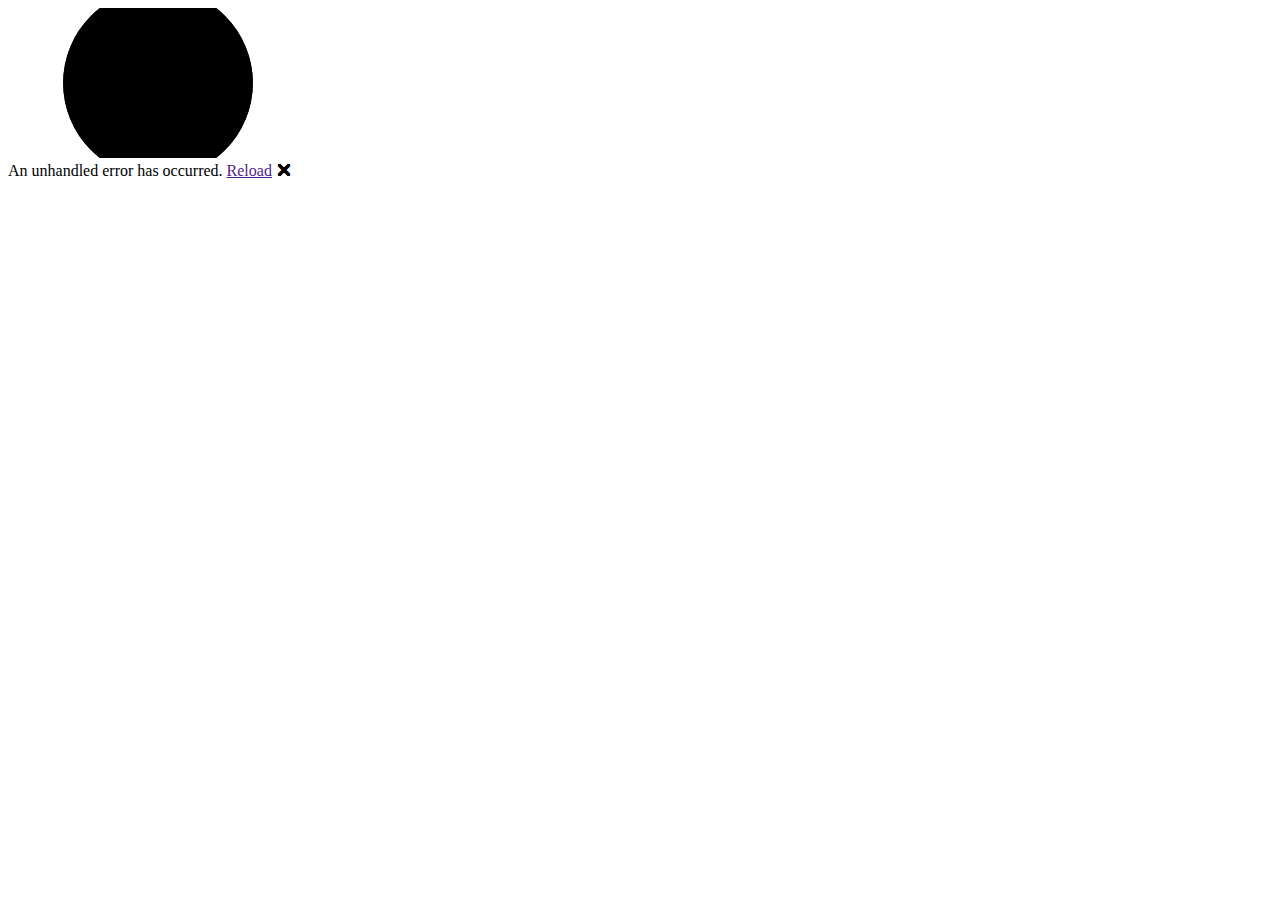
==== wwwroot/index.html @ 33e9365c "Add project files." ====
<!DOCTYPE html>
<html lang="en">

<head>
        <meta charset="utf-8" />
        <meta name="viewport" content="width=device-width, initial-scale=1.0" />
        <title>AppServiceConfiguration</title>
        <base href="/" />
        <link rel="stylesheet" href="css/paper.min.css" />
        <link rel="stylesheet" href="css/app.css" />
        <!-- If you add any scoped CSS files, uncomment the following to load them
        <link href="AppServiceConfiguration.styles.css" rel="stylesheet" /> -->
        <link href="manifest.webmanifest" rel="manifest" />
        <link rel="apple-touch-icon" sizes="512x512" href="icon-512.png" />
        <link rel="apple-touch-icon" sizes="192x192" href="icon-192.png" />
</head>

<body>
    <div id="app">
        <svg class="loading-progress">
            <circle r="40%" cx="50%" cy="50%" />
            <circle r="40%" cx="50%" cy="50%" />
        </svg>
        <div class="loading-progress-text"></div>
    </div>

    <div id="blazor-error-ui">
        An unhandled error has occurred.
        <a href="" class="reload">Reload</a>
        <a class="dismiss">🗙</a>
    </div>
    <script src="_framework/blazor.webassembly.js"></script>
    <script src="js/download.js"></script>
    <script>navigator.serviceWorker.register('service-worker.js');</script>
</body>

</html>
---- wwwroot/css/paper.min.css ----
@charset "UTF-8";@import url("https://fonts.googleapis.com/css?family=Neucha|Patrick+Hand+SC&display=swap");html{--primary:#41403e;--secondary:#0b74d5;--success:#86a361;--warning:#ddcd45;--danger:#a7342d;--muted:#868e96;--primary-light:#cdcccb;--secondary-light:#d8ebfd;--success-light:#d5dfc8;--warning-light:#f5f0c6;--danger-light:#f0cbc9;--muted-light:#e6e7e9;--primary-dark:#000;--secondary-dark:#000;--success-dark:#374427;--warning-dark:#746a15;--danger-dark:#000;--muted-dark:#313538;--primary-light-10:#5b5a57;--secondary-light-10:#208ef3;--success-light-10:#9fb681;--warning-light-10:#e5d970;--danger-light-10:#cb453c;--muted-light-10:#a1a8ae;--primary-dark-10:#272625;--secondary-dark-10:#085aa5;--success-dark-10:#4a5a35;--warning-dark-10:#746a15;--danger-dark-10:#7f2722;--muted-dark-10:#6c757d;--primary-shaded-50:#c1c0bd;--primary-shaded-70:#f2f2f2;--white-dark:rgba(0,0,0,0.03);--white-dark-light-80:hsla(0,0%,80%,0.03);--light-dark:rgba(0,0,0,0.7);--white:#fff;--main-background:#fff;--main-background-light:#fff;--primary-text:#272625;--secondary-text:#085aa5;--success-text:#4a5a35;--warning-text:#746a15;--danger-text:#7f2722;--muted-text:#6c757d;--primary-inverse:#fff}html,html.dark{--black:#000;--shadow-color-regular:rgba(0,0,0,0.2);--shadow-color-hover:rgba(0,0,0,0.3)}html.dark{--primary:#fff;--secondary:#5595ce;--success:#70c272;--warning:#d4c252;--danger:#df4c57;--muted:#868e96;--primary-light:#fff;--secondary-light:#69a1d4;--success-light:#82ca84;--warning-light:#d9c966;--danger-light:#e3626b;--muted-light:#949ba2;--primary-dark:grey;--secondary-dark:#1f476b;--success-dark:#265927;--warning-dark:#71651c;--danger-dark:#7c161e;--muted-dark:#313538;--primary-light-10:#fff;--secondary-light-10:#7daed9;--success-light-10:#94d195;--warning-light-10:#ded07b;--danger-light-10:#e77780;--muted-light-10:#a1a8ae;--primary-dark-10:#e6e6e6;--secondary-dark-10:#367cba;--success-dark-10:#4cb34f;--warning-dark-10:#c3ae30;--danger-dark-10:#d22633;--muted-dark-10:#6c757d;--primary-shaded-50:#343332;--primary-shaded-70:#2f2e2d;--white-dark:hsla(0,0%,100%,0.03);--white-dark-light-80:hsla(0,0%,100%,0.03);--light-dark:hsla(0,0%,100%,0.7);--white:#fff;--main-background:#41403e;--main-background-light:#c1c0bd;--primary-text:#41403e;--secondary-text:#1f476b;--success-text:#265927;--warning-text:#71651c;--danger-text:#7c161e;--muted-text:#949ba2;--primary-inverse:#41403e}.text-primary{color:#41403e;color:var(--primary)}.background-primary{background-color:#41403e;background-color:var(--primary-light)}.text-secondary{color:#41403e;color:var(--secondary)}.background-secondary{background-color:#41403e;background-color:var(--secondary-light)}.text-success{color:#41403e;color:var(--success)}.background-success{background-color:#41403e;background-color:var(--success-light)}.text-warning{color:#41403e;color:var(--warning)}.background-warning{background-color:#41403e;background-color:var(--warning-light)}.text-danger{color:#41403e;color:var(--danger)}.background-danger{background-color:#41403e;background-color:var(--danger-light)}.text-muted{color:#41403e;color:var(--muted)}.background-muted{background-color:#41403e;background-color:var(--muted-light)}
/*! normalize.css v7.0.0 | MIT License | github.com/necolas/normalize.css */html{line-height:1.15;-ms-text-size-adjust:100%;-webkit-text-size-adjust:100%}body{margin:0}article,aside,footer,header,nav,section{display:block}h1{font-size:2em;margin:.67em 0}figcaption,figure,main{display:block}figure{margin:1em 40px}hr{box-sizing:content-box;height:0;overflow:visible}pre{font-family:monospace,monospace;font-size:1em}a{background-color:transparent;-webkit-text-decoration-skip:objects}abbr[title]{border-bottom:none;text-decoration:underline;-webkit-text-decoration:underline dotted;text-decoration:underline dotted}b,strong{font-weight:inherit;font-weight:bolder}code,kbd,samp{font-family:monospace,monospace;font-size:1em}dfn{font-style:italic}mark{background-color:#ff0;color:#000}small{font-size:80%}sub,sup{font-size:75%;line-height:0;position:relative;vertical-align:baseline}sub{bottom:-.25em}sup{top:-.5em}audio,video{display:inline-block}audio:not([controls]){display:none;height:0}img{border-style:none}svg:not(:root){overflow:hidden}button,input,optgroup,select,textarea{font-family:sans-serif;font-size:100%;line-height:1.15;margin:0}button,input{overflow:visible}button,select{text-transform:none}[type=reset],[type=submit],button,html [type=button]{-webkit-appearance:button}[type=button]::-moz-focus-inner,[type=reset]::-moz-focus-inner,[type=submit]::-moz-focus-inner,button::-moz-focus-inner{border-style:none;padding:0}[type=button]:-moz-focusring,[type=reset]:-moz-focusring,[type=submit]:-moz-focusring,button:-moz-focusring{outline:1px dotted ButtonText}fieldset{padding:.35em .75em .625em}legend{box-sizing:border-box;color:inherit;display:table;max-width:100%;padding:0;white-space:normal}progress{display:inline-block;vertical-align:baseline}textarea{overflow:auto}[type=checkbox],[type=radio]{box-sizing:border-box;padding:0}[type=number]::-webkit-inner-spin-button,[type=number]::-webkit-outer-spin-button{height:auto}[type=search]{-webkit-appearance:textfield;outline-offset:-2px}[type=search]::-webkit-search-cancel-button,[type=search]::-webkit-search-decoration{-webkit-appearance:none}::-webkit-file-upload-button{-webkit-appearance:button;font:inherit}details,menu{display:block}summary{display:list-item}canvas{display:inline-block}[hidden],template{display:none}html{box-sizing:border-box}*,:after,:before{box-sizing:inherit}.container.container-xs{max-width:480px}.container.container-sm{max-width:768px}.container.container-md{max-width:992px}.container.container-lg{max-width:1200px}.section{margin-bottom:2rem;margin-top:1rem;word-wrap:break-word}.section:after{color:#8f8d89;content:"~~~";display:block;font-size:1.5rem;position:relative;text-align:center}hr{border:0}hr:after{color:#8f8d89;content:"~~~";display:block;font-size:1.5rem;position:relative;text-align:center;top:-.75rem}.paper{background-color:#41403e;background-color:var(--main-background);border:1px solid #cdcccb;box-shadow:-1px 5px 35px -9px rgba(0,0,0,.2);margin-bottom:1rem;margin-top:1rem;padding:2rem}@media only screen and (max-width:480px){.paper{margin-bottom:0;margin-top:0;padding:1rem;width:100%}}.row{display:flex;flex-flow:row wrap;margin-bottom:1rem;margin-left:auto;margin-right:auto}.row.flex-right{justify-content:flex-end}.row.flex-center{justify-content:center}.row.flex-edges{justify-content:space-between}.row.flex-spaces{justify-content:space-around}.row.flex-top{align-items:flex-start}.row.flex-middle{align-items:center}.row.flex-bottom{align-items:flex-end}.col{padding:1rem}@media only screen and (max-width:768px){.col{flex:0 0 100%;max-width:100%}}.col-fill{flex:1 1 0;width:auto}@media only screen and (min-width:0){.col-1{flex:0 0 8.3333333333%;max-width:8.3333333333%}.col-2{flex:0 0 16.6666666667%;max-width:16.6666666667%}.col-3{flex:0 0 25%;max-width:25%}.col-4{flex:0 0 33.3333333333%;max-width:33.3333333333%}.col-5{flex:0 0 41.6666666667%;max-width:41.6666666667%}.col-6{flex:0 0 50%;max-width:50%}.col-7{flex:0 0 58.3333333333%;max-width:58.3333333333%}.col-8{flex:0 0 66.6666666667%;max-width:66.6666666667%}.col-9{flex:0 0 75%;max-width:75%}.col-10{flex:0 0 83.3333333333%;max-width:83.3333333333%}.col-11{flex:0 0 91.6666666667%;max-width:91.6666666667%}.col-12{flex:0 0 100%;max-width:100%}}@media only screen and (min-width:480px){.xs-1{flex:0 0 8.3333333333%;max-width:8.3333333333%}.xs-2{flex:0 0 16.6666666667%;max-width:16.6666666667%}.xs-3{flex:0 0 25%;max-width:25%}.xs-4{flex:0 0 33.3333333333%;max-width:33.3333333333%}.xs-5{flex:0 0 41.6666666667%;max-width:41.6666666667%}.xs-6{flex:0 0 50%;max-width:50%}.xs-7{flex:0 0 58.3333333333%;max-width:58.3333333333%}.xs-8{flex:0 0 66.6666666667%;max-width:66.6666666667%}.xs-9{flex:0 0 75%;max-width:75%}.xs-10{flex:0 0 83.3333333333%;max-width:83.3333333333%}.xs-11{flex:0 0 91.6666666667%;max-width:91.6666666667%}.xs-12{flex:0 0 100%;max-width:100%}}@media only screen and (min-width:768px){.sm-1{flex:0 0 8.3333333333%;max-width:8.3333333333%}.sm-2{flex:0 0 16.6666666667%;max-width:16.6666666667%}.sm-3{flex:0 0 25%;max-width:25%}.sm-4{flex:0 0 33.3333333333%;max-width:33.3333333333%}.sm-5{flex:0 0 41.6666666667%;max-width:41.6666666667%}.sm-6{flex:0 0 50%;max-width:50%}.sm-7{flex:0 0 58.3333333333%;max-width:58.3333333333%}.sm-8{flex:0 0 66.6666666667%;max-width:66.6666666667%}.sm-9{flex:0 0 75%;max-width:75%}.sm-10{flex:0 0 83.3333333333%;max-width:83.3333333333%}.sm-11{flex:0 0 91.6666666667%;max-width:91.6666666667%}.sm-12{flex:0 0 100%;max-width:100%}}@media only screen and (min-width:992px){.md-1{flex:0 0 8.3333333333%;max-width:8.3333333333%}.md-2{flex:0 0 16.6666666667%;max-width:16.6666666667%}.md-3{flex:0 0 25%;max-width:25%}.md-4{flex:0 0 33.3333333333%;max-width:33.3333333333%}.md-5{flex:0 0 41.6666666667%;max-width:41.6666666667%}.md-6{flex:0 0 50%;max-width:50%}.md-7{flex:0 0 58.3333333333%;max-width:58.3333333333%}.md-8{flex:0 0 66.6666666667%;max-width:66.6666666667%}.md-9{flex:0 0 75%;max-width:75%}.md-10{flex:0 0 83.3333333333%;max-width:83.3333333333%}.md-11{flex:0 0 91.6666666667%;max-width:91.6666666667%}.md-12{flex:0 0 100%;max-width:100%}}@media only screen and (min-width:1200px){.lg-1{flex:0 0 8.3333333333%;max-width:8.3333333333%}.lg-2{flex:0 0 16.6666666667%;max-width:16.6666666667%}.lg-3{flex:0 0 25%;max-width:25%}.lg-4{flex:0 0 33.3333333333%;max-width:33.3333333333%}.lg-5{flex:0 0 41.6666666667%;max-width:41.6666666667%}.lg-6{flex:0 0 50%;max-width:50%}.lg-7{flex:0 0 58.3333333333%;max-width:58.3333333333%}.lg-8{flex:0 0 66.6666666667%;max-width:66.6666666667%}.lg-9{flex:0 0 75%;max-width:75%}.lg-10{flex:0 0 83.3333333333%;max-width:83.3333333333%}.lg-11{flex:0 0 91.6666666667%;max-width:91.6666666667%}.lg-12{flex:0 0 100%;max-width:100%}}.align-top{align-self:flex-start}.align-middle{align-self:center}.align-bottom{align-self:flex-end}.container{margin:0 auto;max-width:960px;position:relative;width:100%}@media only screen and (max-width:992px){.container{width:85%}}@media only screen and (max-width:480px){.container{width:90%}}code{color:#41403e;color:var(--secondary);background-color:#41403e;background-color:var(--primary-shaded-70)}code,kbd{border-radius:3px;font-size:80%;padding:2px 4px}kbd{color:#41403e;color:var(--primary-inverse);background-color:#41403e;background-color:var(--primary)}pre{background-color:#41403e;background-color:var(--primary-shaded-70);border-radius:3px;border:1px solid #41403e;border-color:var(--primary-shaded-50);font-size:80%;line-height:1.5;overflow-x:auto;padding:1em;word-break:break-all;word-wrap:break-word}pre,pre code{color:#41403e;color:var(--inverse-primary);display:block;white-space:pre}pre code{background:transparent;font-size:inherit;padding:initial}html{color:#41403e;color:var(--primary);font-size:20px}a,button,html,input,li,option,p,select,table,tbody,td,textarea,th,thead,tr{font-family:Neucha,sans-serif}h1,h2,h3,h4,h5,h6{font-family:Patrick Hand SC,sans-serif;font-weight:400}h1{font-size:4rem}h2{font-size:3rem}h3{font-size:2rem}h4{font-size:1.5rem}h5{font-size:1rem}h6{font-size:.8rem}.text-left{text-align:left}.text-center{text-align:center}.text-right{text-align:right}img{border-bottom-left-radius:15px 255px;border-bottom-right-radius:225px 15px;border-top-left-radius:255px 15px;border-top-right-radius:15px 225px;border:2px solid #41403e;border-color:var(--primary);display:block;height:auto;max-width:100%}img.float-left{float:left;margin:1rem 1rem 1rem 0}img.float-right{float:right;margin:1rem 0 1rem 1rem}img.no-responsive{display:initial;height:auto;max-width:none}img.no-border{border:0;border-radius:0}ol{list-style-type:decimal}ol ol{list-style-type:upper-alpha}ol ol ol{list-style-type:upper-roman}ol ol ol ol{list-style-type:lower-alpha}ol ol ol ol ol{list-style-type:lower-roman}ul{list-style:none;margin-left:0}ul li:before{content:"-"}ul li{text-indent:-7px}ul li .badge,ul li [popover-bottom]:after,ul li [popover-left]:after,ul li [popover-right]:after,ul li [popover-top]:after{text-indent:0}ul li:before{left:-7px;position:relative}ul ul li:before{content:"+"}ul ul ul li:before{content:"~"}ul ul ul ul li:before{content:"⤍"}ul ul ul ul ul li:before{content:"⁎"}ul.inline li{display:inline;margin-left:5px}table{box-sizing:border-box;max-width:100%;overflow-x:auto;width:100%}@media only screen and (max-width:480px){table tbody tr td,table thead tr th{padding:2%}}table thead tr th{line-height:1.5;padding:8px;text-align:left;vertical-align:bottom}table tbody tr td{border-top:1px dashed #d9d9d8;line-height:1.5;padding:8px;vertical-align:top}table.table-hover tbody tr:hover{color:#41403e;color:var(--secondary)}table.table-alternating tbody tr:nth-of-type(2n){color:#82807c}.border{border:2px solid #41403e;border-color:var(--primary)}.border,.border-1,.child-borders>:nth-child(6n+1){border-bottom-left-radius:15px 255px;border-bottom-right-radius:225px 15px;border-top-left-radius:255px 15px;border-top-right-radius:15px 225px}.border-2,.child-borders>:nth-child(6n+2){border-bottom-left-radius:185px 25px;border-bottom-right-radius:20px 205px;border-top-left-radius:125px 25px;border-top-right-radius:10px 205px}.border-3,.child-borders>:nth-child(6n+3){border-bottom-left-radius:225px 15px;border-bottom-right-radius:15px 255px;border-top-left-radius:15px 225px;border-top-right-radius:255px 15px}.border-4,.child-borders>:nth-child(6n+4){border-bottom-left-radius:25px 115px;border-bottom-right-radius:155px 25px;border-top-left-radius:15px 225px;border-top-right-radius:25px 150px}.border-5,.child-borders>:nth-child(6n+5){border-bottom-left-radius:20px 115px;border-bottom-right-radius:15px 105px;border-top-left-radius:250px 15px;border-top-right-radius:25px 80px}.border-6,.child-borders>:nth-child(6n+6){border-bottom-left-radius:15px 225px;border-bottom-right-radius:20px 205px;border-top-left-radius:28px 125px;border-top-right-radius:100px 30px}.child-borders>*{border:2px solid #41403e;border-color:var(--primary)}.border-white{border-color:#41403e;border-color:var(--white)}.border-dotted{border-style:dotted}.border-dashed{border-style:dashed}.border-thick{border-width:5px}.border-primary{border-color:#41403e;border-color:var(--primary)}.border-secondary{border-color:#41403e;border-color:var(--secondary)}.border-success{border-color:#41403e;border-color:var(--success)}.border-warning{border-color:#41403e;border-color:var(--warning)}.border-danger{border-color:#41403e;border-color:var(--danger)}.border-muted{border-color:#41403e;border-color:var(--muted)}.shadow{transition:all 235ms ease 0s;box-shadow:15px 28px 25px -18px rgba(0,0,0,.2)}.shadow.shadow-large{transition:all 235ms ease 0s;box-shadow:20px 38px 34px -26px rgba(0,0,0,.2)}.shadow.shadow-small{transition:all 235ms ease 0s;box-shadow:10px 19px 17px -13px rgba(0,0,0,.2)}.shadow.shadow-hover:hover{transform:translate3d(0,2px,0);box-shadow:2px 8px 8px -5px rgba(0,0,0,.3)}.child-shadows>*{transition:all 235ms ease 0s;box-shadow:15px 28px 25px -18px rgba(0,0,0,.2)}.child-shadows .shadow-none{box-shadow:none}.child-shadows-hover>*{transition:all 235ms ease 0s;box-shadow:15px 28px 25px -18px rgba(0,0,0,.2)}.child-shadows-hover>:hover{transform:translate3d(0,2px,0);box-shadow:2px 8px 8px -5px rgba(0,0,0,.3)}.collapsible{display:flex;flex-direction:column}.collapsible:first-of-type{border-top:1px solid #41403e;border-top-color:var(--muted-light)}.collapsible .collapsible-body{background-color:#41403e;background-color:var(--white-dark-light-80);transition:all 235ms ease-in-out 0s;border-bottom:1px solid #41403e;border-bottom-color:var(--muted-light);margin:0;max-height:0;opacity:0;overflow:hidden;padding:0 .75rem}.collapsible>input{display:none}.collapsible>input:checked+label{color:#41403e;color:var(--primary)}.collapsible>input[id^=collapsible]:checked~div.collapsible-body{margin:0;max-height:960px;opacity:1;padding:.75rem}.collapsible>label{color:#41403e;color:var(--primary);border-bottom:1px solid #41403e;border-bottom-color:var(--muted-light);display:inline-block;font-weight:600;margin:0 0 -1px;padding:.75rem;text-align:center}.collapsible>label:hover{color:#41403e;color:var(--muted);cursor:pointer}.alert{border-bottom-left-radius:15px 255px;border-bottom-right-radius:225px 15px;border-top-left-radius:255px 15px;border-top-right-radius:15px 225px;border:2px solid #41403e;border-color:var(--primary);margin-bottom:20px;padding:15px;width:100%}.alert.dismissible{transition:all 235ms ease-in-out 0s;display:flex;justify-content:space-between;max-height:48rem;overflow:hidden}.alert .btn-close{transition:all 235ms ease-in-out 0s;color:#41403e;color:var(--primary-text);cursor:pointer;margin-left:.75rem}.alert .btn-close:active,.alert .btn-close:focus,.alert .btn-close:hover{color:#41403e;color:var(--primary-dark)}.alert-primary{background-color:#41403e;background-color:var(--primary-light);border-color:#41403e;border-color:var(--primary)}.alert-primary,.alert-primary .btn-close{color:#41403e;color:var(--primary-text)}.alert-primary .btn-close:active,.alert-primary .btn-close:focus,.alert-primary .btn-close:hover{color:#41403e;color:var(--primary-dark)}.alert-secondary{background-color:#41403e;background-color:var(--secondary-light);border-color:#41403e;border-color:var(--secondary)}.alert-secondary,.alert-secondary .btn-close{color:#41403e;color:var(--secondary-text)}.alert-secondary .btn-close:active,.alert-secondary .btn-close:focus,.alert-secondary .btn-close:hover{color:#41403e;color:var(--secondary-dark)}.alert-success{background-color:#41403e;background-color:var(--success-light);border-color:#41403e;border-color:var(--success)}.alert-success,.alert-success .btn-close{color:#41403e;color:var(--success-text)}.alert-success .btn-close:active,.alert-success .btn-close:focus,.alert-success .btn-close:hover{color:#41403e;color:var(--success-dark)}.alert-warning{background-color:#41403e;background-color:var(--warning-light);border-color:#41403e;border-color:var(--warning)}.alert-warning,.alert-warning .btn-close{color:#41403e;color:var(--warning-text)}.alert-warning .btn-close:active,.alert-warning .btn-close:focus,.alert-warning .btn-close:hover{color:#41403e;color:var(--warning-dark)}.alert-danger{background-color:#41403e;background-color:var(--danger-light);border-color:#41403e;border-color:var(--danger)}.alert-danger,.alert-danger .btn-close{color:#41403e;color:var(--danger-text)}.alert-danger .btn-close:active,.alert-danger .btn-close:focus,.alert-danger .btn-close:hover{color:#41403e;color:var(--danger-dark)}.alert-muted{background-color:#41403e;background-color:var(--muted-light);border-color:#41403e;border-color:var(--muted)}.alert-muted,.alert-muted .btn-close{color:#41403e;color:var(--muted-text)}.alert-muted .btn-close:active,.alert-muted .btn-close:focus,.alert-muted .btn-close:hover{color:#41403e;color:var(--muted-dark)}.alert-state{display:none}.alert-state:checked+.dismissible{border-width:0;margin:0;max-height:0;opacity:0;padding-bottom:0;padding-top:0}article .article-title{font-size:3rem}article .article-meta{color:#41403e;color:var(--muted-text);font-size:15px}article .article-meta a{color:#41403e;color:var(--muted-text);background-image:none}article .article-meta a:hover{color:#41403e;color:var(--light-dark)}article .text-lead{font-size:30px;line-height:1.3;margin:35px}article button:not(:first-of-type){margin-left:2rem}@media only screen and (max-width:480px){article button:not(:first-of-type){margin-left:0}}article p{line-height:1.6}.badge{border-bottom-left-radius:15px 255px;border-bottom-right-radius:225px 15px;border-top-left-radius:255px 15px;border-top-right-radius:15px 225px;color:#41403e;color:var(--white);background-color:#41403e;background-color:var(--muted);border:2px solid transparent;display:inline-block;font-size:75%;font-weight:700;line-height:1;padding:.25em .4em;text-align:center;vertical-align:baseline;white-space:nowrap}.badge.primary{background-color:#41403e;background-color:var(--primary)}.badge.secondary{background-color:#41403e;background-color:var(--secondary)}.badge.success{background-color:#41403e;background-color:var(--success)}.badge.warning{background-color:#41403e;background-color:var(--warning)}.badge.danger{background-color:#41403e;background-color:var(--danger)}.badge.muted{background-color:#41403e;background-color:var(--muted)}ul.breadcrumb{list-style:none;padding:10px 16px}ul.breadcrumb li{display:inline;font-size:20px}ul.breadcrumb li:before{content:""}ul.breadcrumb li a{color:#41403e;color:var(--secondary);background-image:none;text-decoration:none}ul.breadcrumb li a:hover{text-decoration:underline}ul.breadcrumb li+li:before{content:"/ ";padding:8px}.paper-btn,[type=button],button{border-bottom-left-radius:15px 255px;border-bottom-right-radius:225px 15px;border-top-left-radius:255px 15px;border-top-right-radius:15px 225px;transition:all 235ms ease 0s;box-shadow:15px 28px 25px -18px rgba(0,0,0,.2);transition:all 235ms ease-in-out 0s;color:#41403e;color:var(--primary);background-color:#41403e;background-color:var(--main-background);align-self:center;background-image:none;border:2px solid #41403e;border-color:var(--primary);cursor:pointer;display:inline-block;font-size:1rem;outline:none;padding:.75rem}@media only screen and (max-width:520px){.paper-btn,[type=button],button{display:inline-block;margin:0 auto 1rem;text-align:center}}.paper-btn.btn-large,[type=button].btn-large,button.btn-large{transition:all 235ms ease 0s;box-shadow:20px 38px 34px -26px rgba(0,0,0,.2);font-size:2rem;padding:1rem}.paper-btn.btn-small,[type=button].btn-small,button.btn-small{transition:all 235ms ease 0s;box-shadow:10px 19px 17px -13px rgba(0,0,0,.2);font-size:.75rem;padding:.5rem}.paper-btn.btn-block,[type=button].btn-block,button.btn-block{display:block;width:100%}.paper-btn:hover,[type=button]:hover,button:hover{transform:translate3d(0,2px,0);box-shadow:2px 8px 8px -5px rgba(0,0,0,.3)}.paper-btn:focus,[type=button]:focus,button:focus{border:2px solid #41403e;border-color:var(--secondary);box-shadow:2px 8px 4px -6px rgba(0,0,0,.3)}.paper-btn:active,[type=button]:active,button:active{border-color:rgba(0,0,0,.2);transition:none}.paper-btn.disabled,.paper-btn[disabled],[type=button].disabled,[type=button][disabled],button.disabled,button[disabled]{cursor:not-allowed;opacity:.5}a{color:#41403e;color:var(--secondary);background-image:linear-gradient(5deg,transparent 65%,#0b74d5 80%,transparent 90%),linear-gradient(165deg,transparent 5%,#0b74d5 15%,transparent 25%),linear-gradient(165deg,transparent 45%,#0b74d5 55%,transparent 65%),linear-gradient(15deg,transparent 25%,#0b74d5 35%,transparent 50%);background-position:0 90%;background-repeat:repeat-x;background-size:4px 3px}a,a:visited{text-decoration:none}a:visited{color:#41403e;color:var(--primary)}.paper-btn.btn-primary,[type=button].btn-primary,button.btn-primary{color:#41403e;color:var(--primary-text);background-color:#41403e;background-color:var(--primary-light);border-color:#41403e;border-color:var(--primary)}.paper-btn.btn-primary:hover:active,[type=button].btn-primary:hover:active,button.btn-primary:hover:active{background-color:#b4b3b0}.paper-btn.btn-secondary,[type=button].btn-secondary,button.btn-secondary{color:#41403e;color:var(--secondary-text);background-color:#41403e;background-color:var(--secondary-light);border-color:#41403e;border-color:var(--secondary)}.paper-btn.btn-secondary:hover:active,[type=button].btn-secondary:hover:active,button.btn-secondary:hover:active{background-color:#a7d3fa}.paper-btn.btn-success,[type=button].btn-success,button.btn-success{color:#41403e;color:var(--success-text);background-color:#41403e;background-color:var(--success-light);border-color:#41403e;border-color:var(--success)}.paper-btn.btn-success:hover:active,[type=button].btn-success:hover:active,button.btn-success:hover:active{background-color:#bccca8}.paper-btn.btn-warning,[type=button].btn-warning,button.btn-warning{color:#41403e;color:var(--warning-text);background-color:#41403e;background-color:var(--warning-light);border-color:#41403e;border-color:var(--warning)}.paper-btn.btn-warning:hover:active,[type=button].btn-warning:hover:active,button.btn-warning:hover:active{background-color:#ede49b}.paper-btn.btn-danger,[type=button].btn-danger,button.btn-danger{color:#41403e;color:var(--danger-text);background-color:#41403e;background-color:var(--danger-light);border-color:#41403e;border-color:var(--danger)}.paper-btn.btn-danger:hover:active,[type=button].btn-danger:hover:active,button.btn-danger:hover:active{background-color:#e6a5a1}.paper-btn.btn-muted,[type=button].btn-muted,button.btn-muted{color:#41403e;color:var(--muted-text);background-color:#41403e;background-color:var(--muted-light);border-color:#41403e;border-color:var(--muted)}.paper-btn.btn-muted:hover:active,[type=button].btn-muted:hover:active,button.btn-muted:hover:active{background-color:#caced1}.paper-btn.btn-primary-outline,[type=button].btn-primary-outline,button.btn-primary-outline{background-color:#41403e;background-color:var(--main-background);color:#41403e;color:var(--primary);border-color:#41403e;border-color:var(--primary)}.paper-btn.btn-primary-outline:hover,[type=button].btn-primary-outline:hover,button.btn-primary-outline:hover{background-color:#cdcccb}.paper-btn.btn-primary-outline:hover:active,[type=button].btn-primary-outline:hover:active,button.btn-primary-outline:hover:active{background-color:#b4b3b0}.paper-btn.btn-secondary-outline,[type=button].btn-secondary-outline,button.btn-secondary-outline{background-color:#41403e;background-color:var(--main-background);color:#41403e;color:var(--secondary);border-color:#41403e;border-color:var(--secondary)}.paper-btn.btn-secondary-outline:hover,[type=button].btn-secondary-outline:hover,button.btn-secondary-outline:hover{background-color:#d8ebfd}.paper-btn.btn-secondary-outline:hover:active,[type=button].btn-secondary-outline:hover:active,button.btn-secondary-outline:hover:active{background-color:#a7d3fa}.paper-btn.btn-success-outline,[type=button].btn-success-outline,button.btn-success-outline{background-color:#41403e;background-color:var(--main-background);color:#41403e;color:var(--success);border-color:#41403e;border-color:var(--success)}.paper-btn.btn-success-outline:hover,[type=button].btn-success-outline:hover,button.btn-success-outline:hover{background-color:#d5dfc8}.paper-btn.btn-success-outline:hover:active,[type=button].btn-success-outline:hover:active,button.btn-success-outline:hover:active{background-color:#bccca8}.paper-btn.btn-warning-outline,[type=button].btn-warning-outline,button.btn-warning-outline{background-color:#41403e;background-color:var(--main-background);color:#41403e;color:var(--warning);border-color:#41403e;border-color:var(--warning)}.paper-btn.btn-warning-outline:hover,[type=button].btn-warning-outline:hover,button.btn-warning-outline:hover{background-color:#f5f0c6}.paper-btn.btn-warning-outline:hover:active,[type=button].btn-warning-outline:hover:active,button.btn-warning-outline:hover:active{background-color:#ede49b}.paper-btn.btn-danger-outline,[type=button].btn-danger-outline,button.btn-danger-outline{background-color:#41403e;background-color:var(--main-background);color:#41403e;color:var(--danger);border-color:#41403e;border-color:var(--danger)}.paper-btn.btn-danger-outline:hover,[type=button].btn-danger-outline:hover,button.btn-danger-outline:hover{background-color:#f0cbc9}.paper-btn.btn-danger-outline:hover:active,[type=button].btn-danger-outline:hover:active,button.btn-danger-outline:hover:active{background-color:#e6a5a1}.paper-btn.btn-muted-outline,[type=button].btn-muted-outline,button.btn-muted-outline{background-color:#41403e;background-color:var(--main-background);color:#41403e;color:var(--muted);border-color:#41403e;border-color:var(--muted)}.paper-btn.btn-muted-outline:hover,[type=button].btn-muted-outline:hover,button.btn-muted-outline:hover{background-color:#e6e7e9}.paper-btn.btn-muted-outline:hover:active,[type=button].btn-muted-outline:hover:active,button.btn-muted-outline:hover:active{background-color:#caced1}.card{transition:all 235ms ease 0s;box-shadow:15px 28px 25px -18px rgba(0,0,0,.2);-webkit-backface-visibility:hidden;backface-visibility:hidden;border:2px solid #41403e;border-color:var(--muted-light);display:flex;flex-direction:column;position:relative;will-change:transform;word-wrap:break-word}.card:hover{transform:translate3d(0,2px,0);box-shadow:2px 8px 8px -5px rgba(0,0,0,.3)}.card .card-footer,.card .card-header{background-color:#41403e;background-color:var(--white-dark);border-color:#41403e;border-color:var(--muted-light);padding:.75rem 1.25rem}.card .card-header{border-bottom-style:solid;border-bottom-width:2px}.card .card-footer{border-top-style:solid;border-top-width:2px}.card .card-body{flex:1 1 auto;padding:1.25rem}.card .card-body .card-title,.card .card-body h4{margin-bottom:.5rem;margin-top:0}.card .card-body .card-subtitle,.card .card-body h5{color:#0b74d5;margin-bottom:.5rem;margin-top:0}.card .card-body .card-text,.card .card-body p{margin-bottom:1rem;margin-top:0}.card .card-body .card-link+.card-link,.card .card-body a+a{margin-left:1.25rem}.card .image-bottom,.card .image-top,.card img{border:0;border-radius:0}input,select,textarea{color:#41403e;color:var(--primary);background:transparent;border-bottom-left-radius:15px 255px;border-bottom-right-radius:225px 15px;border-top-left-radius:255px 15px;border-top-right-radius:15px 225px;border:2px solid #41403e;border-color:var(--primary);display:block;font-size:1rem;outline:none;padding:.5rem}input:focus,select:focus,textarea:focus{border:2px solid #41403e;border-color:var(--secondary)}select{height:2.35rem}.disabled,input.disabled,input[disabled],select.disabled,select[disabled],textarea.disabled,textarea[disabled]{cursor:not-allowed;opacity:.5}.form-group{margin-bottom:1rem}.form-group>label,.form-group legend{display:inline-block;margin-bottom:.5rem}.form-group .input-block{width:100%}.form-group textarea{max-height:90vh;max-width:100%}.form-group textarea.no-resize{resize:none}.form-group .paper-check,.form-group .paper-radio{cursor:pointer;display:block;margin-bottom:.5rem}.form-group .paper-check input,.form-group .paper-radio input{border:0;height:1px;margin:-1px;opacity:0;overflow:hidden;padding:0;position:absolute;width:1px}.form-group .paper-check input+span,.form-group .paper-radio input+span{display:block}.form-group .paper-check input+span:before,.form-group .paper-radio input+span:before{border:2px solid #41403e;border-color:var(--primary);content:"";display:inline-block;height:1rem;margin-right:.75em;position:relative;vertical-align:-.25em;width:1rem}.form-group .paper-check input[type=radio]+span:before,.form-group .paper-radio input[type=radio]+span:before{border-bottom-left-radius:.7rem 1rem;border-bottom-right-radius:1rem .9rem;border-top-left-radius:1rem 1rem;border-top-right-radius:1rem .6rem}.form-group .paper-check input[type=radio]:checked+span:before,.form-group .paper-radio input[type=radio]:checked+span:before{background:url("data:image/svg+xml;charset=utf-8,%3Csvg xmlns='http://www.w3.org/2000/svg' viewBox='0 0 100 100'%3E%3Cpath fill='%230b74d5' d='M49.346 46.341c-3.79-2.005 3.698-10.294 7.984-8.89 8.713 2.852 4.352 20.922-4.901 20.269-4.684-.33-12.616-7.405-14.38-11.818-2.375-5.938 7.208-11.688 11.624-13.837 9.078-4.42 18.403-3.503 22.784 6.651 4.049 9.378 6.206 28.09-1.462 36.276-7.091 7.567-24.673 2.277-32.357-1.079-11.474-5.01-24.54-19.124-21.738-32.758 3.958-19.263 28.856-28.248 46.044-23.244 20.693 6.025 22.012 36.268 16.246 52.826-5.267 15.118-17.03 26.26-33.603 21.938-11.054-2.883-20.984-10.949-28.809-18.908C9.236 66.096 2.704 57.597 6.01 46.371c3.059-10.385 12.719-20.155 20.892-26.604C40.809 8.788 58.615 1.851 75.058 12.031c9.289 5.749 16.787 16.361 18.284 27.262.643 4.698.646 10.775-3.811 13.746'/%3E%3C/svg%3E") 0 no-repeat}.form-group .paper-check input[type=checkbox]+span:before,.form-group .paper-radio input[type=checkbox]+span:before{border-bottom-left-radius:15px 255px;border-bottom-right-radius:225px 15px;border-top-left-radius:255px 15px;border-top-right-radius:15px 225px}.form-group .paper-check input[type=checkbox]:checked+span:before,.form-group .paper-radio input[type=checkbox]:checked+span:before{background:url("data:image/svg+xml;charset=utf-8,%3Csvg xmlns='http://www.w3.org/2000/svg' viewBox='0 0 100 100'%3E%3Cpath stroke='%230b74d5' stroke-width='16' d='M13 62c.61 1.6 1.304 2.304 1.757 2.757l2.076 2.076c.542.542 1.042 1.06 1.829 1.824.578.56 1.005.97 2.026 1.744.559.424 1.191.84 1.884 1.284 1.165.746 1.598 1.002 2.5 1.551.47.286 1.437.869 1.93 1.165.998.6 1.997 1.198 2.494 1.499.985.598 1.47.896 1.947 1.2 1.397.89 1.837 1.197 2.7 1.796.422.292 1.24.877 2.056 1.419a33.039 33.039 0 002.38 1.438c.744.409 1.451.758 2.378 1.226.761.383 1.55.828 2.407 1.41.731.497 1.496 1.083 2.279 1.258.355.08.147-.955.357-1.868.181-.787.982-1.214 1-2.079.02-.995.08-1.8.425-2.561.436-.96.54-1.668.797-2.682.188-.747.397-1.312.778-2.624.209-.718.415-1.486.708-2.28.155-.418.774-1.731 1.348-2.641.306-.484.65-.97 1.007-1.474.747-1.06 1.153-1.602 1.937-2.771.406-.606.803-1.235 1.205-1.877.407-.65.814-1.312 1.231-1.975.42-.668.834-1.343 1.73-2.648.448-.65.915-1.284 1.387-1.91.47-.623.947-1.236 1.422-1.846.94-1.21 1.861-2.409 2.303-3.01a84.919 84.919 0 002.46-3.543c1.106-1.685 1.441-2.236 1.777-2.771.328-.525.963-1.546 1.274-2.04a89.78 89.78 0 011.51-2.325c.591-.864 1.18-1.68 1.465-2.075.55-.761 1.317-1.823 1.779-2.49.439-.634.853-1.252 1.457-2.157.596-.891.965-1.468 1.515-2.23.584-.809 1.125-1.402 1.838-2.123.613-.62.451-1.483.704-2.347.257-.878.755-1.625 1-2.41.251-.803.763-1.394 1.332-2.254.546-.824.735-1.671 1.316-2.336.556-.636 1.386-1.226 1.859-1.9.508-.724.789-1.4 1.603-1.567l.712-.49' fill='none'/%3E%3C/svg%3E") 0 no-repeat}.form-group .paper-switch-2-label,.form-group .paper-switch-label{cursor:pointer;float:left}.form-group .paper-switch-label{margin:-6px 10px 0 0}.form-group .paper-switch-2-label{margin:0 10px 0 0}.form-group .paper-switch,.form-group .paper-switch-2{display:block;float:left;margin:0 10px 0 0;position:relative}.form-group .paper-switch-2 input,.form-group .paper-switch input{height:0;opacity:0;width:0}.form-group .paper-switch-2 input:checked+.paper-switch-slider,.form-group .paper-switch input:checked+.paper-switch-slider{background-color:#41403e;background-color:var(--success-light)}.form-group .paper-switch-2 input:checked+.paper-switch-slider:before,.form-group .paper-switch input:checked+.paper-switch-slider:before{transform:translateX(26px)}.form-group .paper-switch-2 input:focus+.paper-switch-slider,.form-group .paper-switch input:focus+.paper-switch-slider{box-shadow:0 0 3px #0b74d5}.form-group .paper-switch-2 .paper-switch-slider,.form-group .paper-switch .paper-switch-slider{border-bottom-left-radius:15px 255px;border-bottom-right-radius:225px 15px;border-top-left-radius:255px 15px;border-top-right-radius:15px 225px;border:2px solid #41403e;border-color:var(--primary);bottom:0;cursor:pointer;left:0;position:absolute;right:0;top:0;transition:.4s}.form-group .paper-switch-2 .paper-switch-slider:before,.form-group .paper-switch .paper-switch-slider:before{background:#41403e;background:var(--secondary);border-bottom-left-radius:15px 255px;border-bottom-right-radius:225px 15px;border-top-left-radius:255px 15px;border-top-right-radius:15px 225px;content:"";left:4px;position:absolute;transition:.4s}.form-group .paper-switch-2 .paper-switch-slider.round,.form-group .paper-switch .paper-switch-slider.round{border-bottom-left-radius:.7rem 1rem;border-bottom-right-radius:1rem .9rem;border-top-left-radius:1rem 1rem;border-top-right-radius:1rem .6rem;border:2px solid #41403e;border-color:var(--primary)}.form-group .paper-switch-2 .paper-switch-slider.round:before,.form-group .paper-switch .paper-switch-slider.round:before{background:url("data:image/svg+xml;charset=utf-8,%3Csvg xmlns='http://www.w3.org/2000/svg' viewBox='0 0 100 100'%3E%3Cpath fill='%230071de' d='M49.346 46.341c-3.79-2.005 3.698-10.294 7.984-8.89 8.713 2.852 4.352 20.922-4.901 20.269-4.684-.33-12.616-7.405-14.38-11.818-2.375-5.938 7.208-11.688 11.624-13.837 9.078-4.42 18.403-3.503 22.784 6.651 4.049 9.378 6.206 28.09-1.462 36.276-7.091 7.567-24.673 2.277-32.357-1.079-11.474-5.01-24.54-19.124-21.738-32.758 3.958-19.263 28.856-28.248 46.044-23.244 20.693 6.025 22.012 36.268 16.246 52.826-5.267 15.118-17.03 26.26-33.603 21.938-11.054-2.883-20.984-10.949-28.809-18.908C9.236 66.096 2.704 57.597 6.01 46.371c3.059-10.385 12.719-20.155 20.892-26.604C40.809 8.788 58.615 1.851 75.058 12.031c9.289 5.749 16.787 16.361 18.284 27.262.643 4.698.646 10.775-3.811 13.746'/%3E%3C/svg%3E") 0 no-repeat;border-bottom-left-radius:.7rem 1rem;border-bottom-right-radius:1rem .9rem;border-top-left-radius:1rem 1rem;border-top-right-radius:1rem .6rem;left:4px}.form-group .paper-switch{height:12px;width:60px}.form-group .paper-switch .paper-switch-slider:before{bottom:-6px;height:20px;width:20px}.form-group .paper-switch .paper-switch-slider.round:before{bottom:-7px;height:23px;width:23px}.form-group .paper-switch-2{height:22px;width:50px}.form-group .paper-switch-2 .paper-switch-slider.round:before,.form-group .paper-switch-2 .paper-switch-slider:before{bottom:2px;height:14px;width:14px}.form-group .paper-switch-tile{cursor:pointer;display:block;float:left;height:80px;margin:40px 0 0 40px;perspective:1000px;position:relative;transform:translate(-50%,-50%);transform-style:preserve-3d;width:80px}.form-group .paper-switch-tile:hover .paper-switch-tile-card{box-shadow:2px 8px 4px -5px rgba(0,0,0,.2);transform:rotateX(30deg)}.form-group .paper-switch-tile:hover:checked+.paper-switch-tile-card{background-color:transparent;box-shadow:0 10px 15px -15px rgba(0,0,0,.9);transform:rotateX(150deg)}.form-group .paper-switch-tile input{display:none}.form-group .paper-switch-tile input:checked+.paper-switch-tile-card{transform:rotateX(180deg)}.form-group .paper-switch-tile-card{background-color:transparent;border-color:transparent;height:100%;position:relative;transform-style:preserve-3d;transition:all .6s;width:100%}.form-group .paper-switch-tile-card div{-webkit-backface-visibility:hidden;backface-visibility:hidden;box-shadow:2px 8px 8px -5px rgba(0,0,0,.3);height:100%;line-height:70px;position:absolute;text-align:center;width:100%}.form-group .paper-switch-tile-card .paper-switch-tile-card-back{transform:rotateX(180deg)}.form-group input[type=range]{-webkit-appearance:none;-moz-appearance:none;appearance:none;border-width:0;padding:0}.form-group input[type=range]::-webkit-slider-runnable-track{background:#41403e;background:var(--secondary);border-radius:18px;border:1px solid #41403e;border-color:var(--primary);box-shadow:1px 1px 1px #000,0 0 1px #0d0d0d;cursor:pointer;height:8px;margin:10px 0;width:100%}.form-group input[type=range]::-webkit-slider-thumb{background:#41403e;background:var(--white);-webkit-appearance:none;appearance:none;border-bottom-left-radius:.7rem 1rem;border-bottom-right-radius:1rem .9rem;border-top-left-radius:1rem 1rem;border-top-right-radius:1rem .6rem;border:1px solid #41403e;border-color:var(--primary);box-shadow:1px 1px 1px #000,0 0 1px #0d0d0d;cursor:pointer;height:36px;margin-top:-14px;width:16px}.form-group input[type=range]::-moz-range-track{background:#41403e;background:var(--secondary);border-color:#41403e;border-color:var(--primary);border-radius:18px;box-shadow:1px 1px 1px #000,0 0 1px #0d0d0d;cursor:pointer;height:8px;width:100%}.form-group input[type=range]::-moz-range-thumb{background:#41403e;background:var(--white);border-bottom-left-radius:.7rem 1rem;border-bottom-right-radius:1rem .9rem;border-top-left-radius:1rem 1rem;border-top-right-radius:1rem .6rem;border:1px solid #41403e;border-color:var(--primary);box-shadow:1px 1px 1px #000,0 0 1px #0d0d0d;cursor:pointer;height:36px;width:16px}.form-group input[type=range]::-ms-track{background:transparent;border-color:transparent;border-width:16px 0;color:transparent;cursor:pointer;height:8px;width:100%}.form-group input[type=range]::-ms-fill-lower,.form-group input[type=range]::-ms-fill-upper{background:#41403e;background:var(--secondary);border-radius:18px;border:1px solid #41403e;border-color:var(--primary);box-shadow:1px 1px 1px #000,0 0 1px #0d0d0d}.form-group input[type=range]::-ms-thumb{background:#41403e;background:var(--white);border-bottom-left-radius:.7rem 1rem;border-bottom-right-radius:1rem .9rem;border-top-left-radius:1rem 1rem;border-top-right-radius:1rem .6rem;border:1px solid #41403e;box-shadow:1px 1px 1px #000,0 0 1px #0d0d0d;cursor:pointer;height:36px;width:16px}fieldset.form-group{border:0;padding:0}.modal{transition:opacity 235ms ease-in-out 0s;background:rgba(0,0,0,.6);flex:1 1 auto;opacity:0;position:fixed;text-align:left;visibility:hidden;word-wrap:break-word;z-index:200}.modal,.modal-bg{bottom:0;left:0;right:0;top:0}.modal-bg{cursor:pointer;position:absolute}.modal .modal-body{color:#41403e;color:var(--primary);background:#41403e;background:var(--main-background);transition:all 235ms ease-in-out 0s;-webkit-backface-visibility:hidden;backface-visibility:hidden;border:2px solid;left:50%;padding:1.25rem;position:absolute;top:0;transform:translate(-50%,-50%)}@media only screen and (max-width:768px){.modal .modal-body{box-sizing:border-box;width:90%}}.modal .btn-close{color:#41403e;color:var(--primary-light);transition:all 235ms ease-in-out 0s;cursor:pointer;font-size:30px;height:1.1rem;position:absolute;right:1rem;text-decoration:none;top:1rem;width:1.1rem}.modal .btn-close:active,.modal .btn-close:focus,.modal .btn-close:hover{color:#41403e;color:var(--primary)}.modal .modal-title,.modal h4{margin-bottom:.5rem;margin-top:0}.modal .modal-subtitle,.modal h5{color:#41403e;color:var(--secondary);margin-bottom:.5rem;margin-top:0}.modal .modal-text,.modal p{margin-bottom:1rem;margin-top:0}.modal .modal-link+.modal-link,.modal a+a{margin-left:1.25rem}.modal .paper-btn{background:#41403e;background:var(--main-background);display:inline-block;text-decoration:none}.modal .modal-link,.modal a{background-image:linear-gradient(5deg,transparent 65%,#0b74d5 80%,transparent 90%),linear-gradient(165deg,transparent 5%,#0b74d5 15%,transparent 25%),linear-gradient(165deg,transparent 45%,#0b74d5 55%,transparent 65%),linear-gradient(15deg,transparent 25%,#0b74d5 35%,transparent 50%);background-position:0 90%;background-repeat:repeat-x;background-size:4px 3px;cursor:pointer;text-decoration:none}.modal .modal-link:focus,.modal .modal-link:hover,.modal .modal-link:visited,.modal a:focus,.modal a:hover,.modal a:visited{color:#41403e;color:var(--primary);text-decoration:none}.modal-state{display:none}.modal-state:checked+.modal{opacity:1;visibility:visible}.modal-state:checked+.modal .modal-body{top:50%}[popover-bottom],[popover-left],[popover-right],[popover-top]{margin:24px;position:relative}[popover-bottom]:hover:after,[popover-left]:hover:after,[popover-right]:hover:after,[popover-top]:hover:after{opacity:1;transition:opacity 235ms ease-in-out,visibility 0s linear;visibility:visible}[popover-bottom]:after,[popover-left]:after,[popover-right]:after,[popover-top]:after{border-bottom-left-radius:15px 255px;border-bottom-right-radius:225px 15px;border-top-left-radius:255px 15px;border-top-right-radius:15px 225px;background-color:#41403e;background-color:var(--light-dark);color:#41403e;color:var(--primary-inverse);border:2px solid #41403e;border-color:var(--light-dark);font-size:.7em;left:50%;min-width:80px;opacity:0;padding:4px 2px;position:absolute;text-align:center;top:-6px;transform:translateX(-50%) translateY(-100%);transition:opacity 235ms ease-in-out,visibility 0s linear 235ms;visibility:hidden}[popover-left]:before{left:0;margin-left:-12px;top:50%;transform:translateY(-50%) rotate(-90deg)}[popover-left]:after{content:attr(popover-left);left:0;margin-left:-8px;top:50%;transform:translateX(-100%) translateY(-50%)}[popover-right]:before{left:100%;margin-left:1px;top:50%;transform:translatey(-50%) rotate(90deg)}[popover-right]:after{content:attr(popover-right);left:100%;margin-left:8px;top:50%;transform:translateX(0) translateY(-50%)}[popover-top]:before{left:50%}[popover-top]:after{content:attr(popover-top);left:50%}[popover-bottom]:before{margin-top:8px;top:100%;transform:translateX(-50%) translatey(-100%) rotate(-180deg)}[popover-bottom]:after{content:attr(popover-bottom);margin-top:8px;top:100%;transform:translateX(-50%) translateY(0)}.progress{border-bottom-left-radius:20px 115px;border-bottom-right-radius:15px 105px;border-top-left-radius:250px 15px;border-top-right-radius:25px 80px;border:2px solid;box-shadow:2px 8px 8px -5px rgba(0,0,0,.3);height:1.2rem;overflow:hidden;width:100%}.progress .bar{border-bottom-left-radius:20px 115px;border-bottom-right-radius:15px 105px;border-top-left-radius:250px 15px;border-top-right-radius:25px 80px;transition:all 235ms ease-in-out 0s;background-color:#41403e;background-color:var(--primary-light);border-color:#41403e;border-color:var(--primary);border-right:2px solid;display:flex;flex-direction:column;font-size:.6rem;height:100%;justify-content:center;text-align:center;width:0}.progress .bar.striped{background:repeating-linear-gradient(45deg,#cdcccb,#cdcccb .25rem,#b4b3b0 0,#b4b3b0 .5rem)}.progress .bar.primary{background-color:#41403e;background-color:var(--primary-light)}.progress .bar.primary.striped{background:repeating-linear-gradient(45deg,#cdcccb,#cdcccb .25rem,#b4b3b0 0,#b4b3b0 .5rem)}.progress .bar.secondary{background-color:#41403e;background-color:var(--secondary-light)}.progress .bar.secondary.striped{background:repeating-linear-gradient(45deg,#d8ebfd,#d8ebfd .25rem,#a7d3fa 0,#a7d3fa .5rem)}.progress .bar.success{background-color:#41403e;background-color:var(--success-light)}.progress .bar.success.striped{background:repeating-linear-gradient(45deg,#d5dfc8,#d5dfc8 .25rem,#bccca8 0,#bccca8 .5rem)}.progress .bar.warning{background-color:#41403e;background-color:var(--warning-light)}.progress .bar.warning.striped{background:repeating-linear-gradient(45deg,#f5f0c6,#f5f0c6 .25rem,#ede49b 0,#ede49b .5rem)}.progress .bar.danger{background-color:#41403e;background-color:var(--danger-light)}.progress .bar.danger.striped{background:repeating-linear-gradient(45deg,#f0cbc9,#f0cbc9 .25rem,#e6a5a1 0,#e6a5a1 .5rem)}.progress .bar.muted{background-color:#41403e;background-color:var(--muted-light)}.progress .bar.muted.striped{background:repeating-linear-gradient(45deg,#e6e7e9,#e6e7e9 .25rem,#caced1 0,#caced1 .5rem)}.progress .bar.w-0{width:0}.progress .bar.w-1{width:1%}.progress .bar.w-2{width:2%}.progress .bar.w-3{width:3%}.progress .bar.w-4{width:4%}.progress .bar.w-5{width:5%}.progress .bar.w-6{width:6%}.progress .bar.w-7{width:7%}.progress .bar.w-8{width:8%}.progress .bar.w-9{width:9%}.progress .bar.w-10{width:10%}.progress .bar.w-11{width:11%}.progress .bar.w-12{width:12%}.progress .bar.w-13{width:13%}.progress .bar.w-14{width:14%}.progress .bar.w-15{width:15%}.progress .bar.w-16{width:16%}.progress .bar.w-17{width:17%}.progress .bar.w-18{width:18%}.progress .bar.w-19{width:19%}.progress .bar.w-20{width:20%}.progress .bar.w-21{width:21%}.progress .bar.w-22{width:22%}.progress .bar.w-23{width:23%}.progress .bar.w-24{width:24%}.progress .bar.w-25{width:25%}.progress .bar.w-26{width:26%}.progress .bar.w-27{width:27%}.progress .bar.w-28{width:28%}.progress .bar.w-29{width:29%}.progress .bar.w-30{width:30%}.progress .bar.w-31{width:31%}.progress .bar.w-32{width:32%}.progress .bar.w-33{width:33%}.progress .bar.w-34{width:34%}.progress .bar.w-35{width:35%}.progress .bar.w-36{width:36%}.progress .bar.w-37{width:37%}.progress .bar.w-38{width:38%}.progress .bar.w-39{width:39%}.progress .bar.w-40{width:40%}.progress .bar.w-41{width:41%}.progress .bar.w-42{width:42%}.progress .bar.w-43{width:43%}.progress .bar.w-44{width:44%}.progress .bar.w-45{width:45%}.progress .bar.w-46{width:46%}.progress .bar.w-47{width:47%}.progress .bar.w-48{width:48%}.progress .bar.w-49{width:49%}.progress .bar.w-50{width:50%}.progress .bar.w-51{width:51%}.progress .bar.w-52{width:52%}.progress .bar.w-53{width:53%}.progress .bar.w-54{width:54%}.progress .bar.w-55{width:55%}.progress .bar.w-56{width:56%}.progress .bar.w-57{width:57%}.progress .bar.w-58{width:58%}.progress .bar.w-59{width:59%}.progress .bar.w-60{width:60%}.progress .bar.w-61{width:61%}.progress .bar.w-62{width:62%}.progress .bar.w-63{width:63%}.progress .bar.w-64{width:64%}.progress .bar.w-65{width:65%}.progress .bar.w-66{width:66%}.progress .bar.w-67{width:67%}.progress .bar.w-68{width:68%}.progress .bar.w-69{width:69%}.progress .bar.w-70{width:70%}.progress .bar.w-71{width:71%}.progress .bar.w-72{width:72%}.progress .bar.w-73{width:73%}.progress .bar.w-74{width:74%}.progress .bar.w-75{width:75%}.progress .bar.w-76{width:76%}.progress .bar.w-77{width:77%}.progress .bar.w-78{width:78%}.progress .bar.w-79{width:79%}.progress .bar.w-80{width:80%}.progress .bar.w-81{width:81%}.progress .bar.w-82{width:82%}.progress .bar.w-83{width:83%}.progress .bar.w-84{width:84%}.progress .bar.w-85{width:85%}.progress .bar.w-86{width:86%}.progress .bar.w-87{width:87%}.progress .bar.w-88{width:88%}.progress .bar.w-89{width:89%}.progress .bar.w-90{width:90%}.progress .bar.w-91{width:91%}.progress .bar.w-92{width:92%}.progress .bar.w-93{width:93%}.progress .bar.w-94{width:94%}.progress .bar.w-95{width:95%}.progress .bar.w-96{width:96%}.progress .bar.w-97{width:97%}.progress .bar.w-98{width:98%}.progress .bar.w-99{width:99%}.progress .bar.w-100{width:100%}.progress .bar.w-0,.progress .bar.w-100{border-right:0}.tabs .content{display:none;flex-basis:100%;padding:.75rem 0 0}.tabs input{display:none}.tabs input:checked+label{color:#41403e;color:var(--primary);border-bottom:3px solid #41403e;border-bottom-color:var(--secondary)}.tabs input[id$=tab1]:checked~div[id$=content1],.tabs input[id$=tab2]:checked~div[id$=content2],.tabs input[id$=tab3]:checked~div[id$=content3],.tabs input[id$=tab4]:checked~div[id$=content4],.tabs input[id$=tab5]:checked~div[id$=content5]{display:block}.tabs label{color:#41403e;color:var(--primary-light);display:inline-block;font-weight:600;margin:0 0 -1px;padding:.75rem;text-align:center}.tabs label:hover{color:#41403e;color:var(--muted);cursor:pointer}.margin{margin:1rem}.margin-top{margin-top:1rem}.margin-top-large{margin-top:2rem}.margin-top-small{margin-top:.5rem}.margin-top-none{margin-top:0}.margin-right{margin-right:1rem}.margin-right-large{margin-right:2rem}.margin-right-small{margin-right:.5rem}.margin-right-none{margin-right:0}.margin-bottom{margin-bottom:1rem}.margin-bottom-large{margin-bottom:2rem}.margin-bottom-small{margin-bottom:.5rem}.margin-bottom-none{margin-bottom:0}.margin-left{margin-left:1rem}.margin-left-large{margin-left:2rem}.margin-left-small{margin-left:.5rem}.margin-left-none{margin-left:0}.margin-large{margin:2rem}.margin-small{margin:.5rem}.margin-none{margin:0}.padding{padding:1rem}.padding-top{padding-top:1rem}.padding-top-large{padding-top:2rem}.padding-top-small{padding-top:.5rem}.padding-top-none{padding-top:0}.padding-right{padding-right:1rem}.padding-right-large{padding-right:2rem}.padding-right-small{padding-right:.5rem}.padding-right-none{padding-right:0}.padding-bottom{padding-bottom:1rem}.padding-bottom-large{padding-bottom:2rem}.padding-bottom-small{padding-bottom:.5rem}.padding-bottom-none{padding-bottom:0}.padding-left{padding-left:1rem}.padding-left-large{padding-left:2rem}.padding-left-small{padding-left:.5rem}.padding-left-none{padding-left:0}.padding-large{padding:2rem}.padding-small{padding:.5rem}.padding-none{padding:0}nav{background-color:#41403e;background-color:var(--main-background);display:flex;padding:.3rem;position:relative;width:100%;z-index:100}@media only screen and (max-width:768px){nav{display:block}}nav .bar1,nav .bar2,nav .bar3{background-color:#41403e;background-color:var(--primary);border-color:#41403e;color:#41403e;color:var(--primary);border-bottom-left-radius:15px 5px;border-bottom-right-radius:15px 3px;border-bottom:5px solid;border-color:var(--primary);margin:6px 0;transition:.4s;width:2rem}nav .collapsible input[id^=collapsible]:checked+button .bar1,nav .collapsible input[id^=collapsible]:checked+label .bar1{transform:rotate(-45deg) translate(-9px,7px)}nav .collapsible input[id^=collapsible]:checked+button .bar2,nav .collapsible input[id^=collapsible]:checked+label .bar2{opacity:0}nav .collapsible input[id^=collapsible]:checked+button .bar3,nav .collapsible input[id^=collapsible]:checked+label .bar3{transform:rotate(45deg) translate(-8px,-9px)}nav.split-nav{justify-content:space-between}nav.fixed{left:0;position:fixed;right:0;top:0}nav div{margin:0 1rem}nav ul.inline{margin-bottom:0;margin-top:10px;padding:0}nav ul.inline li{display:inline-block;margin:0 .5rem}@media only screen and (max-width:768px){nav ul.inline li{display:block;margin:1rem 0}}nav a{color:#41403e;color:var(--primary);background-image:none;border-bottom-left-radius:15px 3px;border-bottom-right-radius:15px 5px;border-bottom:5px solid #41403e;border-bottom-color:var(--primary);padding-bottom:.1rem}nav a:hover{border-color:#41403e;border-bottom:5px solid;border-color:var(--primary-light)}nav ul.inline li a{font-size:1.3rem}nav ul.inline li:before{content:""}@media only screen and (max-width:992px){nav ul{text-align:center}}nav .nav-brand h1,nav .nav-brand h2,nav .nav-brand h3,nav .nav-brand h4,nav .nav-brand h5,nav .nav-brand h6{margin:0 0 .2rem}@media only screen and (max-width:768px){nav .collapsible{width:100%}}nav .collapsible input[id^=collapsible]:checked~div.collapsible-body{margin:0;max-height:960px;opacity:1;padding:0}nav .collapsible .collapsible-body,nav .collapsible:first-of-type{border:0}@media only screen and (min-width:769px){nav .collapsible .collapsible-body,nav .collapsible:first-of-type{display:contents}}nav div.collapsible-body{padding:none}nav .collapsible label{border-bottom-left-radius:15px 255px;border-bottom-right-radius:225px 15px;border-top-left-radius:255px 15px;border-top-right-radius:15px 225px;border:2px solid #41403e;border-color:var(--primary)}nav .collapsible>button{border:0}nav .collapsible>button,nav .collapsible>label{background-color:#41403e;background-color:var(--main-background);display:none;font-size:.5rem;margin-right:1rem;padding:.25rem;position:absolute;right:0;top:.2rem}@media only screen and (max-width:768px){nav .collapsible>button,nav .collapsible>label{display:block}}
---- wwwroot/css/app.css ----
.converter-controls {
        display: flex;
        justify-content: space-between;
        gap: 1rem;
        flex-wrap: wrap;
}

        .converter-controls textarea {
                flex: 1 0 30%;
        }

        .converter-controls input {
                flex: 0 1 20%;
        }

        .converter-controls > hr, .converter-controls > .converter-controls--download {
                flex: 0 0 100%;
        }

.valid.modified:not([type=checkbox]) {
        outline: 1px solid #26b050;
}

.invalid {
        outline: 1px solid red;
}

.validation-message {
        color: red;
}

#blazor-error-ui {
        background: lightyellow;
        bottom: 0;
        box-shadow: 0 -1px 2px rgba(0, 0, 0, 0.2);
        display: none;
        left: 0;
        padding: 0.6rem 1.25rem 0.7rem 1.25rem;
        position: fixed;
        width: 100%;
        z-index: 1000;
}

        #blazor-error-ui .dismiss {
                cursor: pointer;
                position: absolute;
                right: 0.75rem;
                top: 0.5rem;
        }

.blazor-error-boundary {
        background: url([data-uri]) no-repeat 1rem/1.8rem, #b32121;
        padding: 1rem 1rem 1rem 3.7rem;
        color: white;
}

        .blazor-error-boundary::after {
                content: "An error has occurred."
        }

.loading-progress {
        position: relative;
        display: block;
        width: 8rem;
        height: 8rem;
        margin: 20vh auto 1rem auto;
}

        .loading-progress circle {
                fill: none;
                stroke: #e0e0e0;
                stroke-width: 0.6rem;
                transform-origin: 50% 50%;
                transform: rotate(-90deg);
        }

                .loading-progress circle:last-child {
                        stroke: #1b6ec2;
                        stroke-dasharray: calc(3.141 * var(--blazor-load-percentage, 0%) * 0.8), 500%;
                        transition: stroke-dasharray 0.05s ease-in-out;
                }

.loading-progress-text {
        position: absolute;
        text-align: center;
        font-weight: bold;
        inset: calc(20vh + 3.25rem) 0 auto 0.2rem;
}

        .loading-progress-text:after {
                content: var(--blazor-load-percentage-text, "Loading");
        }

code {
        color: #c02d76;
}
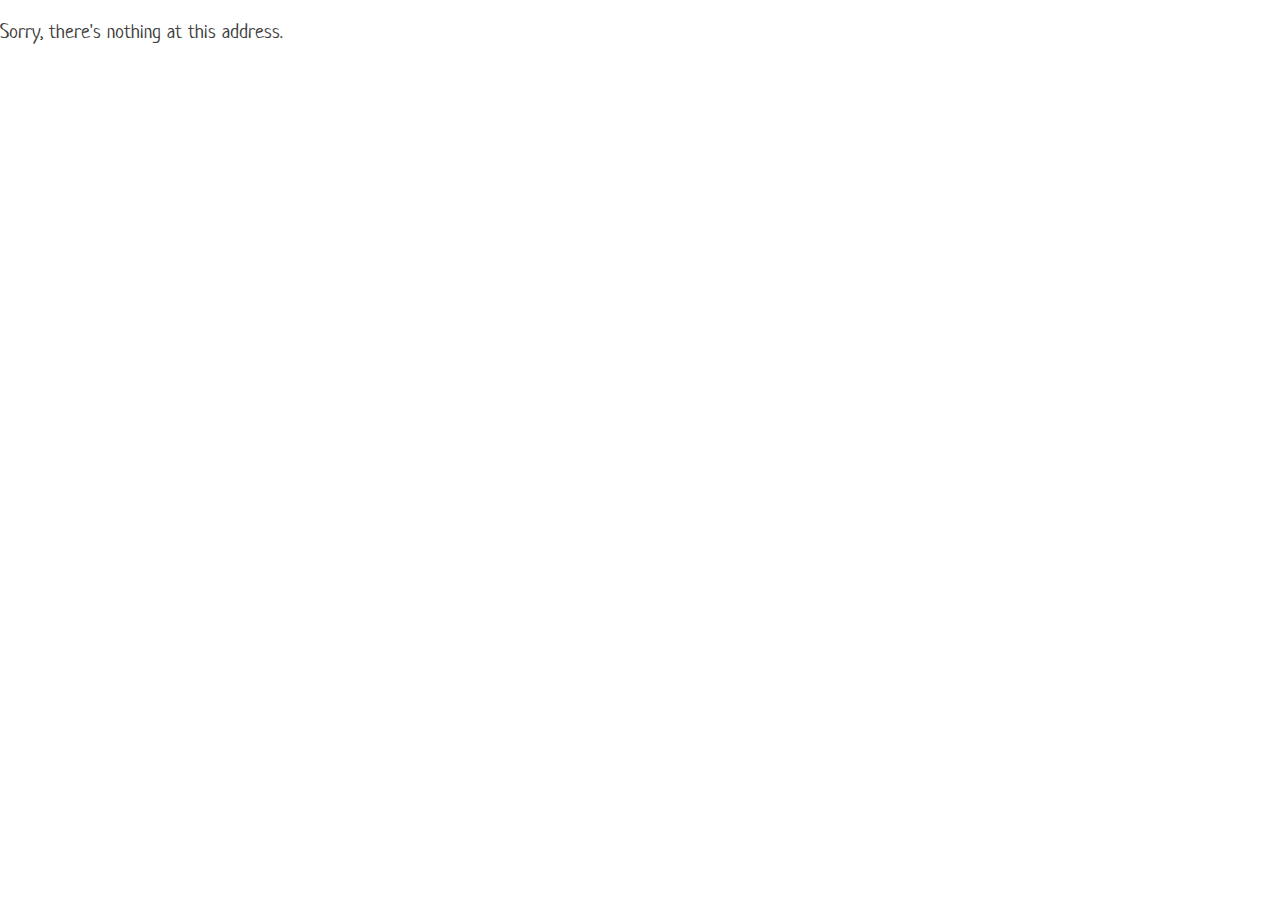
==== commit b3d3a3ab: "Add ability to reset component" ====
--- a/wwwroot/index.html
+++ b/wwwroot/index.html
@@ -4,7 +4,7 @@
 <head>
         <meta charset="utf-8" />
         <meta name="viewport" content="width=device-width, initial-scale=1.0" />
-        <title>AppServiceConfiguration</title>
+        <title>Azure App Service Configuration Converter</title>
         <base href="/" />
         <link rel="stylesheet" href="css/paper.min.css" />
         <link rel="stylesheet" href="css/app.css" />
@@ -16,22 +16,31 @@
 </head>
 
 <body>
-    <div id="app">
-        <svg class="loading-progress">
-            <circle r="40%" cx="50%" cy="50%" />
-            <circle r="40%" cx="50%" cy="50%" />
-        </svg>
-        <div class="loading-progress-text"></div>
-    </div>
+        <div id="app">
+                <svg class="loading-progress">
+                        <circle r="40%" cx="50%" cy="50%" />
+                        <circle r="40%" cx="50%" cy="50%" />
+                </svg>
+                <div class="loading-progress-text"></div>
+        </div>
 
-    <div id="blazor-error-ui">
-        An unhandled error has occurred.
-        <a href="" class="reload">Reload</a>
-        <a class="dismiss">🗙</a>
-    </div>
-    <script src="_framework/blazor.webassembly.js"></script>
-    <script src="js/download.js"></script>
-    <script>navigator.serviceWorker.register('service-worker.js');</script>
+        <div id="blazor-error-ui">
+                An unhandled error has occurred.
+                <a href="" class="reload">Reload</a>
+                <a class="dismiss">🗙</a>
+        </div>
+        <script>navigator.serviceWorker.register('service-worker.js');</script>
+        <script>
+                const tag = new Date().toISOString().split('T')[0];
+                const scripts = ["js/download.js", "_framework/blazor.webassembly.js"];
+                
+                scripts?.forEach((v) => {
+                        const newScript = document.createElement('script');
+                        newScript.src = v + "?d=" + tag;
+
+                        document.body.appendChild(newScript);
+                });
+        </script>
 </body>
 
 </html>
--- a/wwwroot/css/app.css
+++ b/wwwroot/css/app.css
@@ -1,9 +1,17 @@
+body {
+        padding: 2rem;
+}
+
 .converter-controls {
         display: flex;
         justify-content: space-between;
         gap: 1rem;
         flex-wrap: wrap;
 }
+
+        .converter-controls div {
+                align-self: center;
+        }
 
         .converter-controls textarea {
                 flex: 1 0 30%;
@@ -13,8 +21,23 @@
                 flex: 0 1 20%;
         }
 
-        .converter-controls > hr, .converter-controls > .converter-controls--download {
+        .converter-controls > hr {
                 flex: 0 0 100%;
+        }
+
+        .converter-controls input {
+                width: 100%;
+        }
+
+        .converter-controls > .converter-controls--download {
+                flex: 4 1 20%;
+        }
+
+        .converter-controls > .converter-controls--clipboard {
+                flex: 2 2 15%;
+        }
+        .converter-controls > .converter-controls--reset {
+                flex: 1 3 15%;
         }
 
 .valid.modified:not([type=checkbox]) {
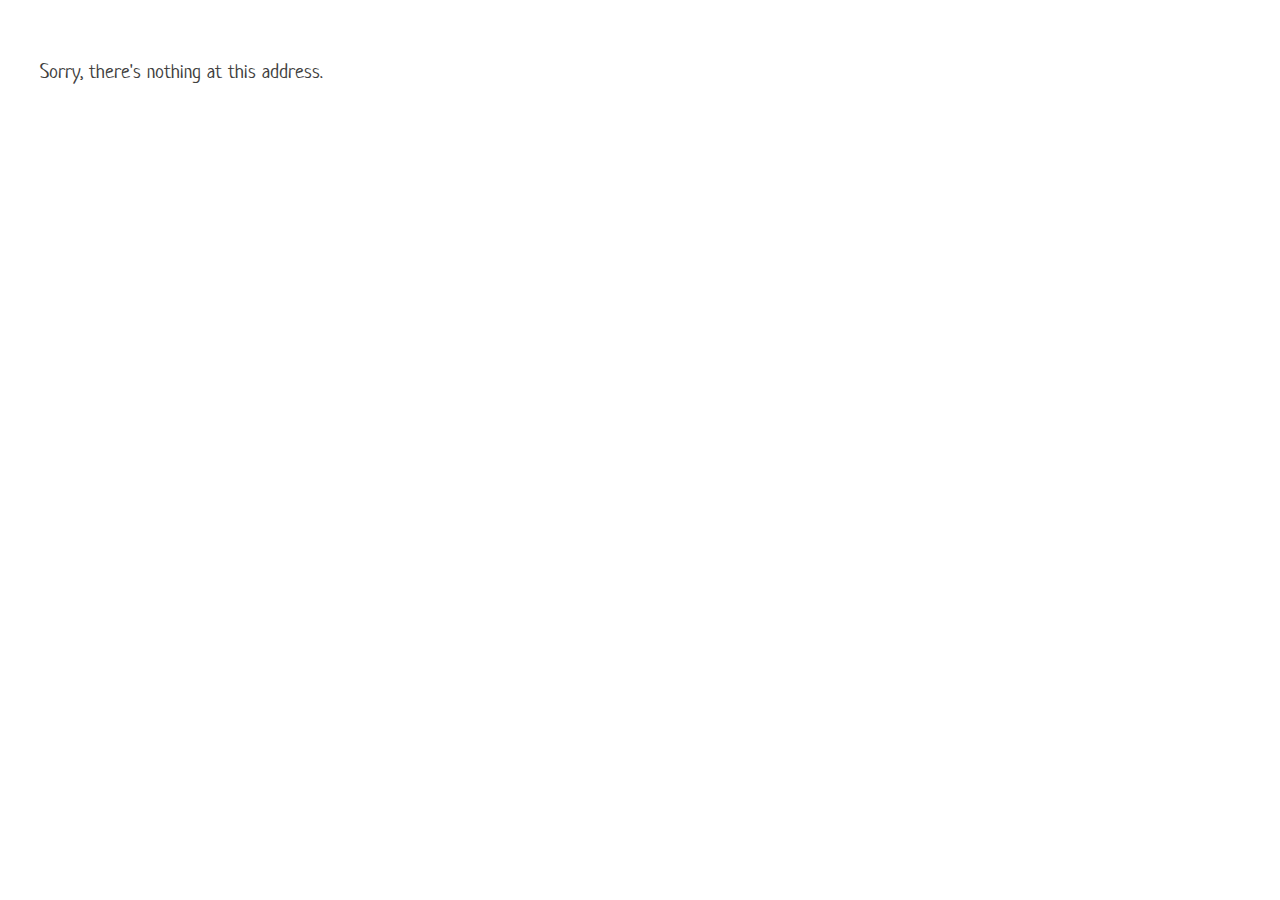
==== commit 6466f9f7: "Add ComponentHandler.js to actually house the logic used by the Component. Should enable switching t" ====
--- a/wwwroot/index.html
+++ b/wwwroot/index.html
@@ -32,7 +32,7 @@
         <script>navigator.serviceWorker.register('service-worker.js');</script>
         <script>
                 const tag = new Date().toISOString().split('T')[0];
-                const scripts = ["js/download.js", "_framework/blazor.webassembly.js"];
+                const scripts = ["js/ComponentHandler.js", "js/download.js", "_framework/blazor.webassembly.js"];
                 
                 scripts?.forEach((v) => {
                         const newScript = document.createElement('script');
